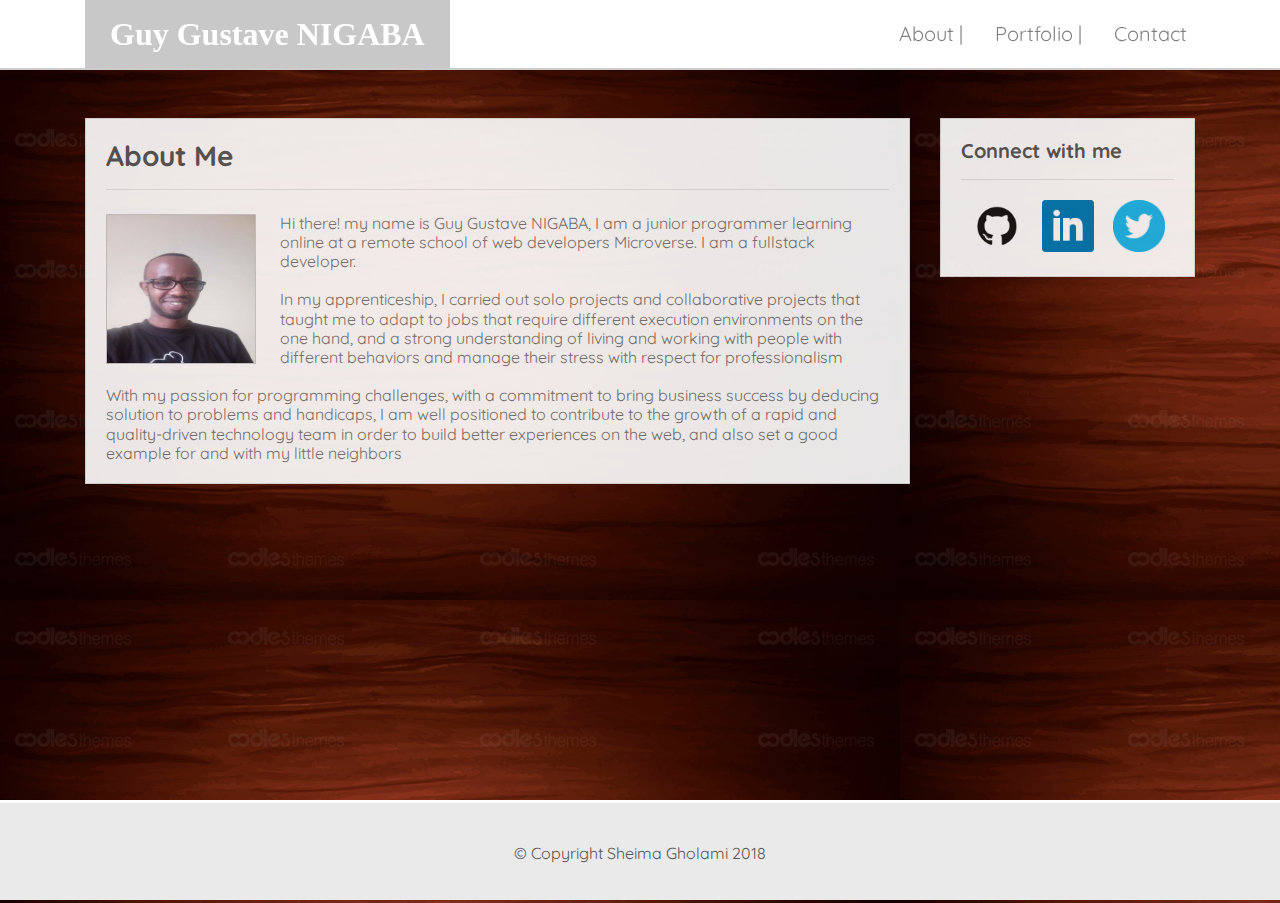
==== index.html @ 04276703 "make portofolio" ====
<!DOCTYPE html>
<html>

<head>
  <meta charset="utf-8" />
  <meta http-equiv="X-UA-Compatible" content="IE=edge">
  <title>Gustave's Portfolio</title>
  <link rel="shortcut icon" type="assets/png" href="assets/favicon.png">
  <meta name="viewport" content="width=device-width, initial-scale=1">
  <link rel="stylesheet" href="https://maxcdn.bootstrapcdn.com/bootstrap/4.0.0/css/bootstrap.min.css" integrity="sha384-Gn5384xqQ1aoWXA+058RXPxPg6fy4IWvTNh0E263XmFcJlSAwiGgFAW/dAiS6JXm"
    crossorigin="anonymous">
  <link href="https://fonts.googleapis.com/css?family=Quicksand" rel="stylesheet">
  <link rel="stylesheet" type="text/css" media="screen" href="assets/css/style.css" />
</head>

<body>
  </head>


  <body class="site bg-light">
    <!-- div for site content sans footer -->
    <div class="site-content">
      <!-- navigation bar -->
      <div class="container-fluid navigation-container">
        <div class="container">
          <nav class="navbar sticky-top navbar-expand-lg navbar-light">
            <a class="navbar-brand brand-name" href="index.html">Guy Gustave NIGABA</a>
            <button class="navbar-toggler" type="button" data-toggle="collapse" data-target="#navbarSupportedContent"
              aria-controls="navbarSupportedContent" aria-expanded="false" aria-label="Toggle navigation">
              <span class="navbar-toggler-icon"></span>
            </button>
            <!-- Navigation Menu items -->
            <div class="collapse navbar-collapse" id="navbarSupportedContent">
              <ul class="navbar-nav ml-auto">
                <li class="nav-item">
                  <a class="nav-link pl-4" href="index.html">About | </a>
                </li>
                <li class="nav-item">
                  <a class="nav-link pl-4" href="portfolio.html">Portfolio | <span class="sr-only">(current)</span></a>
                </li>
                <li class="nav-item">
                  <a class="nav-link pl-4" href="contact.html">Contact</a>
                </li>
              </ul>
            </div>
          </nav>
        </div>
      </div>

      <!-- main content with content col -->
      <div class="container main-content-container">
        <!-- row with 2 col for all of the site's information -->
        <div class="row mt-lg-5 mt-md-4 mt-sm-3 mt-xs-3 content-row">
          <!-- main column for about me -->
          <div class="col-md-8 col-xl-9">
            <div class="card mb-4">
              <div class="card-body">
                <h3 class="card-title">About Me</h3>
                <hr class="mb-4">
                <img class="floating-img mr-4" src="./assets/images/profile.jpeg" alt="Photo of Sheima Gholami" height="150"
                  width="150">
                <p class="card-text">
                  Hi there! my name is Guy Gustave NIGABA, I am a junior 
                  programmer learning online at a remote school of web developers Microverse.
                   I am a fullstack developer.<br /><br />
                   In my apprenticeship, I carried out solo projects and collaborative projects 
                   that taught me to adapt to jobs that require different execution environments
                    on the one hand, and a strong understanding of living and working with
                     people with different behaviors and manage their stress with respect
                      for professionalism
              
                  <br /><br />
                  
                    With my passion for programming challenges, with a commitment 
                    to bring business success by deducing solution to problems and handicaps,
                    I am well positioned to contribute to the growth of a rapid 
                    and quality-driven technology team in order to build better 
                    experiences on the web, and also set a good example for and with my little 
                    neighbors
                </p>
                

              </div>
            </div>
          </div>
          <!-- social media column -->
          <div class="col-md-4 col-xl-3">
            <div class="card">
              <div class="card-body">
                <h5 class="card-title">Connect with me</h5>
                <hr>
                <div class="row">
                  <div class="col media-icons-col d-flex justify-content-around">
                    <a href="https://github.com/Guy-Gustave"> <img src="assets/images/GitHub-Mark.png" class="img-fluid img-responsive p-1"
                        alt="Github Icon" height="60" width="60"></a>
                    <a href="https://www.linkedin.com/in/guy-gustave-nigaba/"> <img src="assets/images/linkedin.png" class="img-fluid img-responsive p-1"
                        alt="LinkedIn Icon" height="60" width="60"></a>
                    <a href="https://twitter.com/GuyNigaba"> <img src="assets/images/twitter.png"
                        class="img-fluid img-responsive p-1" alt="twitter Icon" height="60" width="60"></a>
                  </div>
                </div>
              </div>
            </div>
          </div>
        </div>
      </div>
    </div>

    <footer class="mt-5 mb-0 site-footer">
      <p class="mb-0">&copy; Copyright Sheima Gholami 2018</p>
    </footer>
    <!-- Optional JavaScript-noticed it on a website -->
    <!-- jQuery first, then Popper.js, then Bootstrap JS -->
    <script src="https://code.jquery.com/jquery-3.2.1.slim.min.js" integrity="sha384-KJ3o2DKtIkvYIK3UENzmM7KCkRr/rE9/Qpg6aAZGJwFDMVNA/GpGFF93hXpG5KkN" crossorigin="anonymous"></script>
    <script src="https://cdnjs.cloudflare.com/ajax/libs/popper.js/1.12.9/umd/popper.min.js" integrity="sha384-ApNbgh9B+Y1QKtv3Rn7W3mgPxhU9K/ScQsAP7hUibX39j7fakFPskvXusvfa0b4Q" crossorigin="anonymous"></script>
    <script src="https://maxcdn.bootstrapcdn.com/bootstrap/4.0.0/js/bootstrap.min.js" integrity="sha384-JZR6Spejh4U02d8jOt6vLEHfe/JQGiRRSQQxSfFWpi1MquVdAyjUar5+76PVCmYl" crossorigin="anonymous"></script>

  </body>

</html>
---- assets/css/style.css ----
body {
	margin: 0 auto;
	padding: 0;
  }
  
  .bg-light {
	  background: url("../images/backg.jpg");
		background-repeat: repeat;
  }
  
  .site {
	display: flex;
	min-height: 100vh;
	flex-direction: column;
	font-family: 'Quicksand', sans-serif;
  }
  
  .site-content {
	color: #777777;
	flex: 1;
  }
	

		
  .navigation-container {
	background-color: #ffffff;
	border-bottom: 2px solid #cccccc;
	padding: 0;
  }
  
  .navbar {
	padding: 0;
  }
  
  .navbar-light .navbar-brand {
	color: white;
	font-family: Georgia, "Times New Roman", Times, Serif;
	font-size: 32px;
	font-weight: bold;
  }

  .navbar-light .navbar-brand:hover {
    color: rgb(87, 87, 87)

	}

	.navbar-brand {
			background-color: rgb(200, 200, 200);
			padding: 10px 25px;
		}
  
  .nav-item a {
	font-size: 20px;
  }
	
  .card {
	border-radius: 0;
	opacity: 0.9;
  }
  
  .card-title {
	color: rgb(87, 87, 87);
	font-weight: bold;
  }

  .card-text {
	line-height: 1.2;
	font-size: 1.0em;
  }
  
  .floating-img {
	border: 1px solid #ccc;
	/* allows the text to wrap around the image */
	float: left;
  }
  
  footer {
	background-color: rgb(234, 234, 234);
	color: rgb(87, 87, 87);
	height: 100px;
	/* centers the text vertically */
	line-height: 100px;
	text-align: center;
	border-top: 3px solid white;
  }


    /* styling for portfolio page ***/
  
	.portfolio-overlay {
		position: relative;
		background-color: rgb(234, 234, 234);
		height: 40px;
		line-height: 40px;
		margin-bottom: 0;
		margin-top: 0;
		text-align: center;
		width: 100%;
		opacity: 0.9;
		}
		
		.card-img-overlay:hover {
		transform: rotate(-4deg) scale(1.1, 1.1);
		}
	  
	  .card-img-overlay {
		display: flex;
		top: -60px;
		justify-content: center;
		align-items: flex-end;
		align-content: flex-end;
		padding: 1em;
		z-index: 1000;
		width: 361px
	
		}
	
  
  /* styling for contact.html */
  
  .form-group input,
  .form-group textarea {
	/* gets rid of rounded preset */
	border-radius: 0;
  }
  
  .form-group label {
	font-size: 20px;
  }
  
  .btn-primary {
	background-color: rgb(252, 190, 23);
	border: none;
	/* gets rid of rounded preset */
	border-radius: 0;
  }
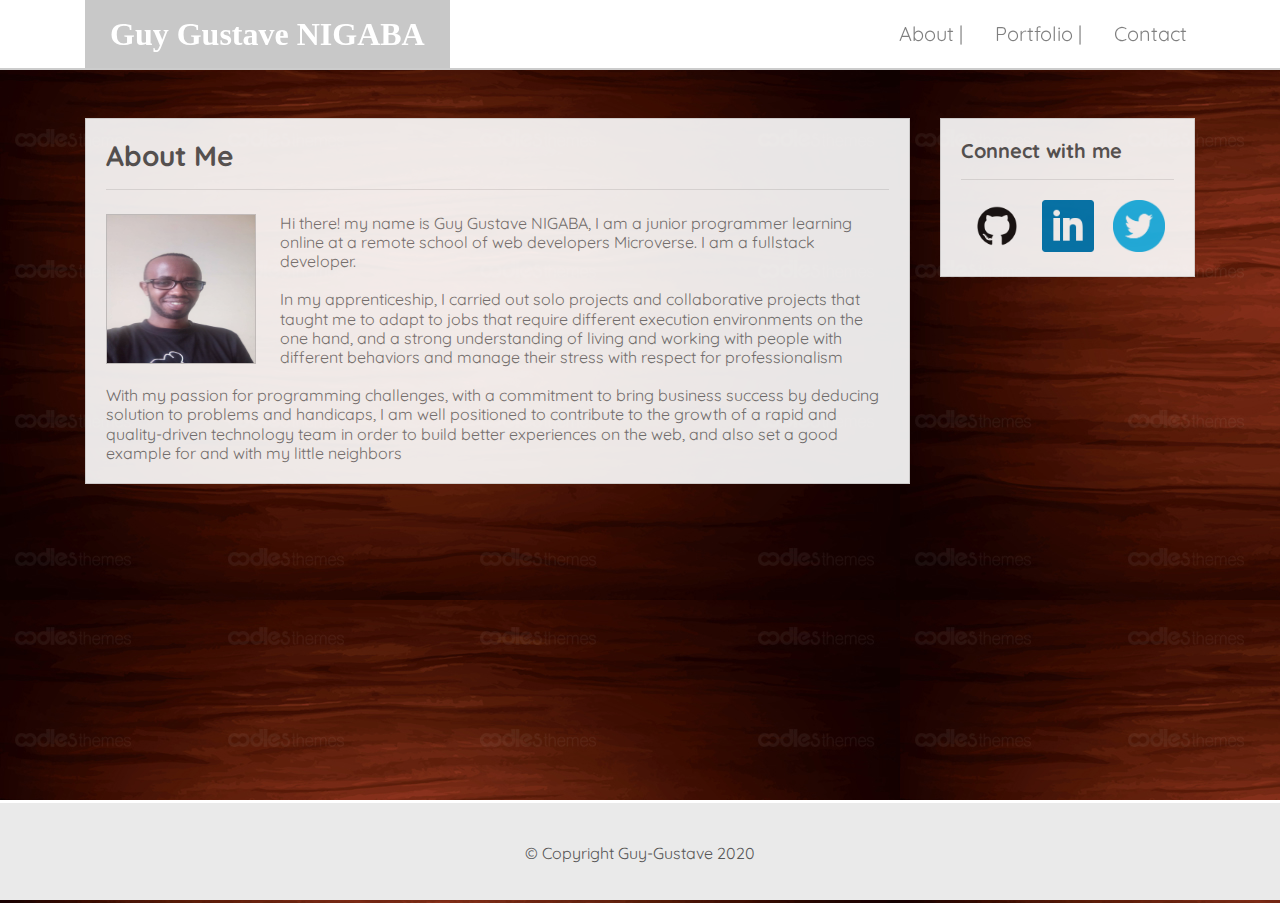
==== commit 5a18bf72: "change footer" ====
--- a/index.html
+++ b/index.html
@@ -107,7 +107,7 @@
     </div>
 
     <footer class="mt-5 mb-0 site-footer">
-      <p class="mb-0">&copy; Copyright Sheima Gholami 2018</p>
+      <p class="mb-0">&copy; Copyright Guy-Gustave 2020</p>
     </footer>
     <!-- Optional JavaScript-noticed it on a website -->
     <!-- jQuery first, then Popper.js, then Bootstrap JS -->
